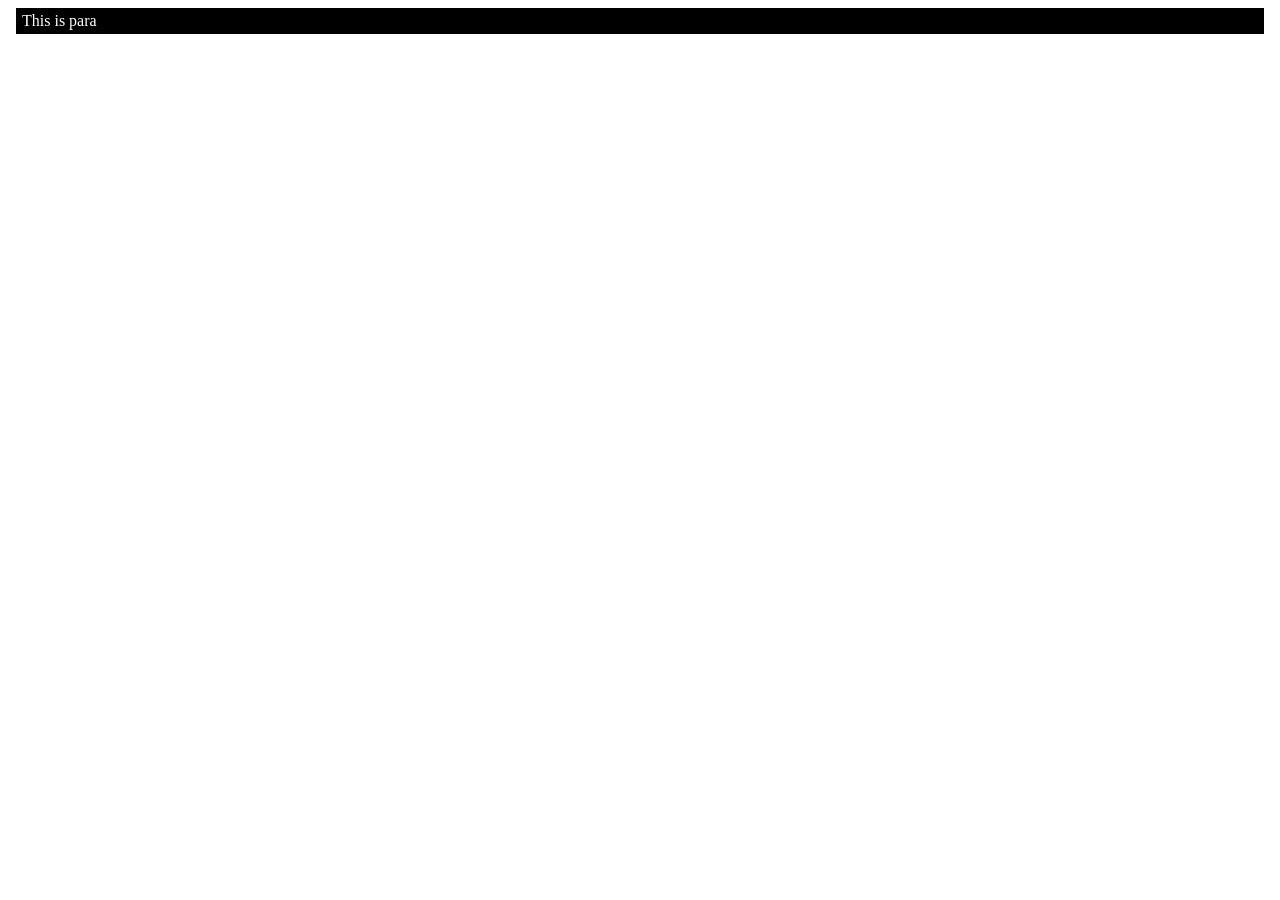
==== index.html @ b817c2c0 "Add initial files" ====
<!DOCTYPE html>
<html lang="en">
<head>
    <meta charset="UTF-8">
    <meta name="viewport" content="width=device-width, initial-scale=1.0">
    <link rel="stylesheet" href="style.css">
    <title>Document</title>
</head>
<body>
    <p>This is para</p>
</body>
</html>
---- style.css ----
p{
    background-color: black;
    color: white;
    margin: 8px;
    padding: 4px 6px;
}
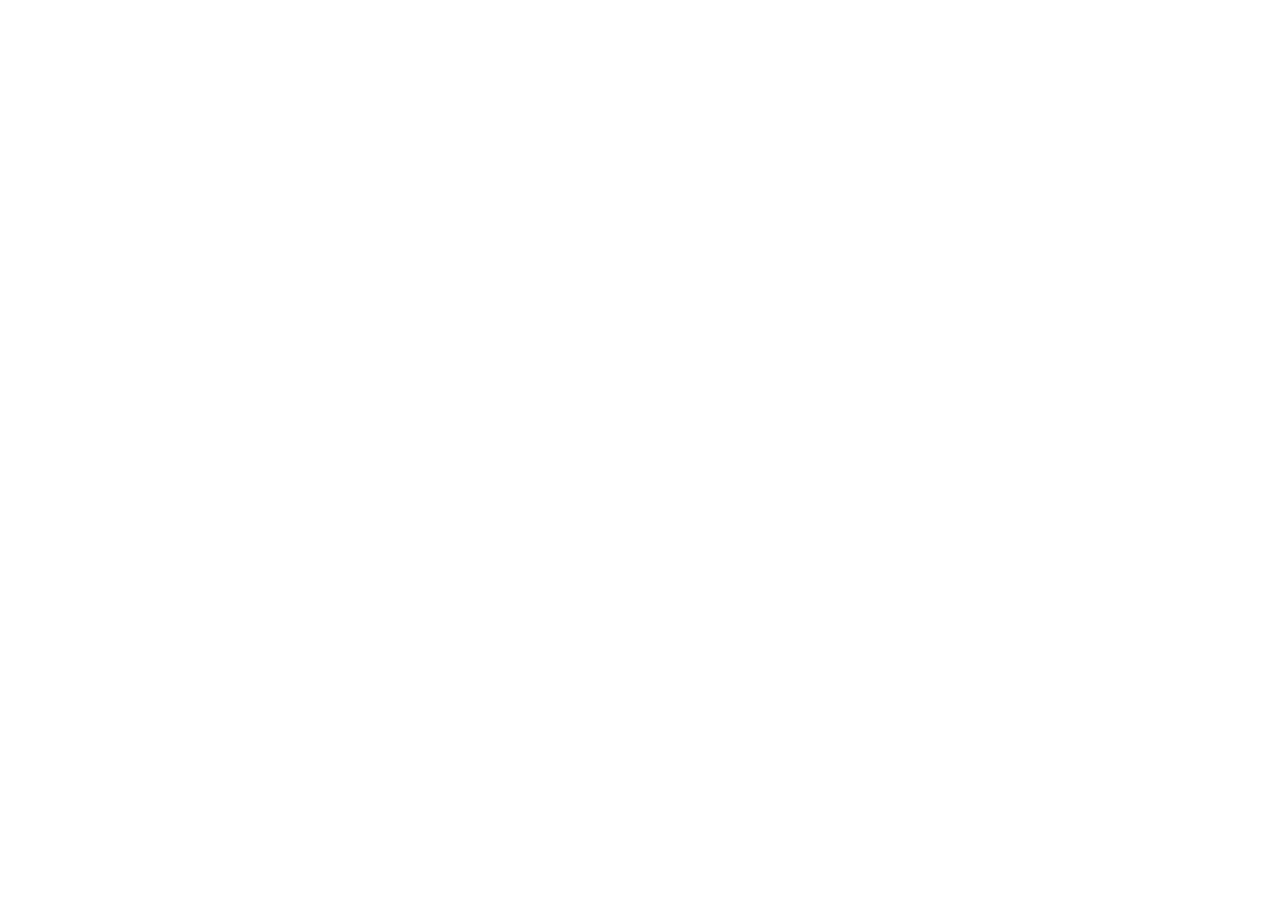
==== commit 07028639: "text deleted" ====
--- a/index.html
+++ b/index.html
@@ -7,6 +7,6 @@
     <title>Document</title>
 </head>
 <body>
-    <p>This is para</p>
+   
 </body>
 </html>
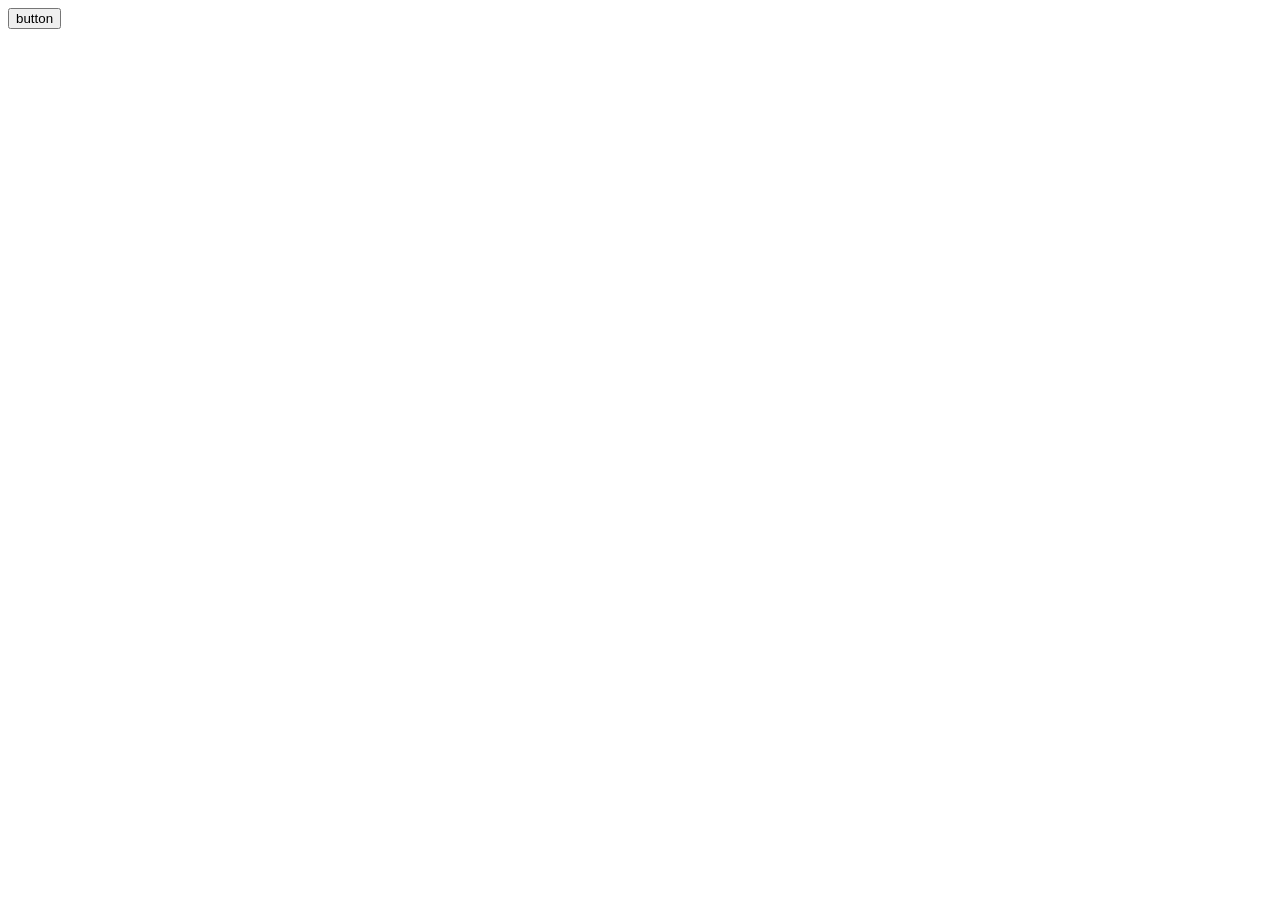
==== commit f99c3530: "added button" ====
--- a/index.html
+++ b/index.html
@@ -7,6 +7,6 @@
     <title>Document</title>
 </head>
 <body>
-   
+   <button>button</button>
 </body>
 </html>
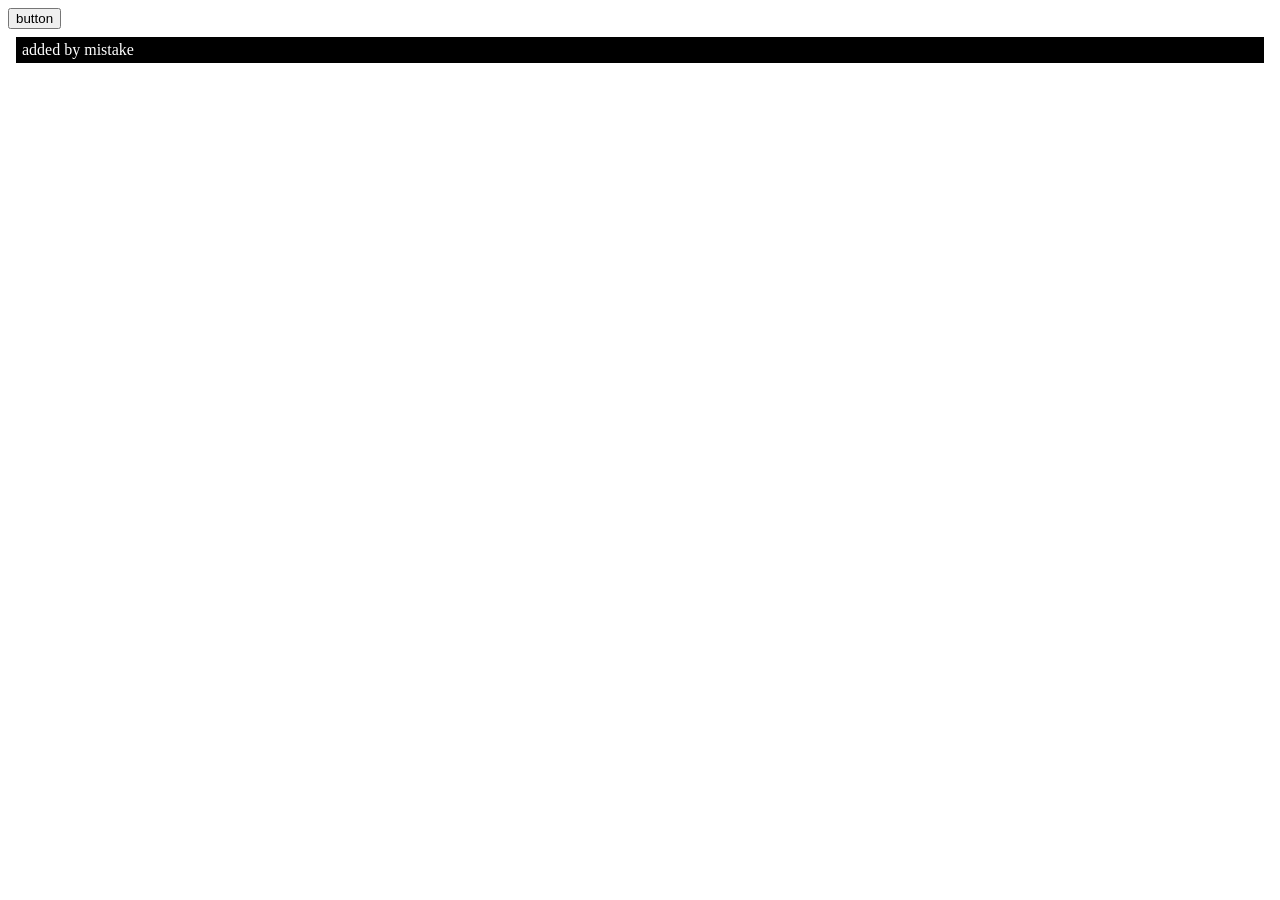
==== commit 1e8d9186: "added paragraph" ====
--- a/index.html
+++ b/index.html
@@ -8,5 +8,6 @@
 </head>
 <body>
    <button>button</button>
+   <p>added by mistake</p>
 </body>
 </html>
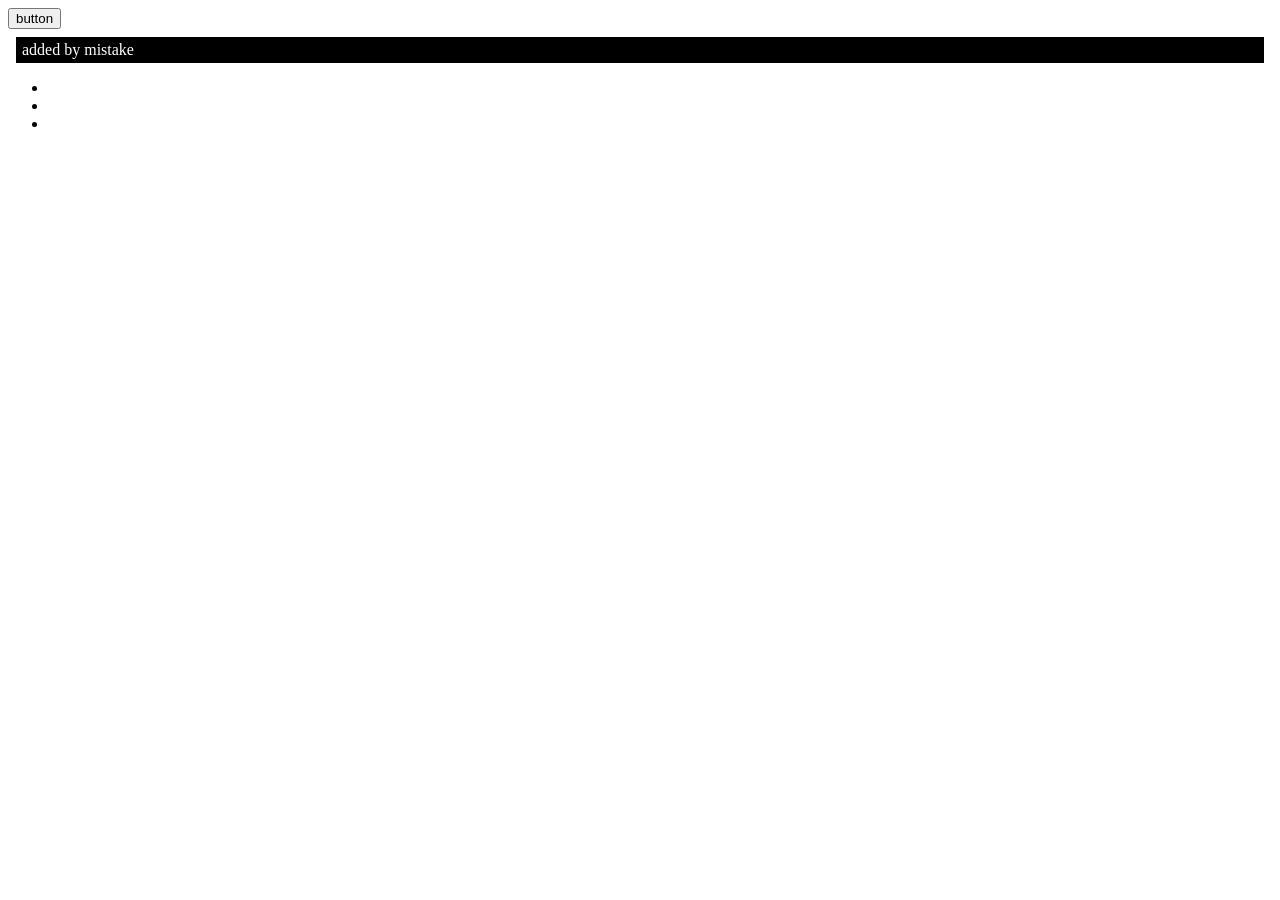
==== commit 81258ce2: "added 3 li" ====
--- a/index.html
+++ b/index.html
@@ -9,5 +9,10 @@
 <body>
    <button>button</button>
    <p>added by mistake</p>
+   <ul>
+    <li></li>
+    <li></li>
+    <li></li>
+   </ul>
 </body>
 </html>
